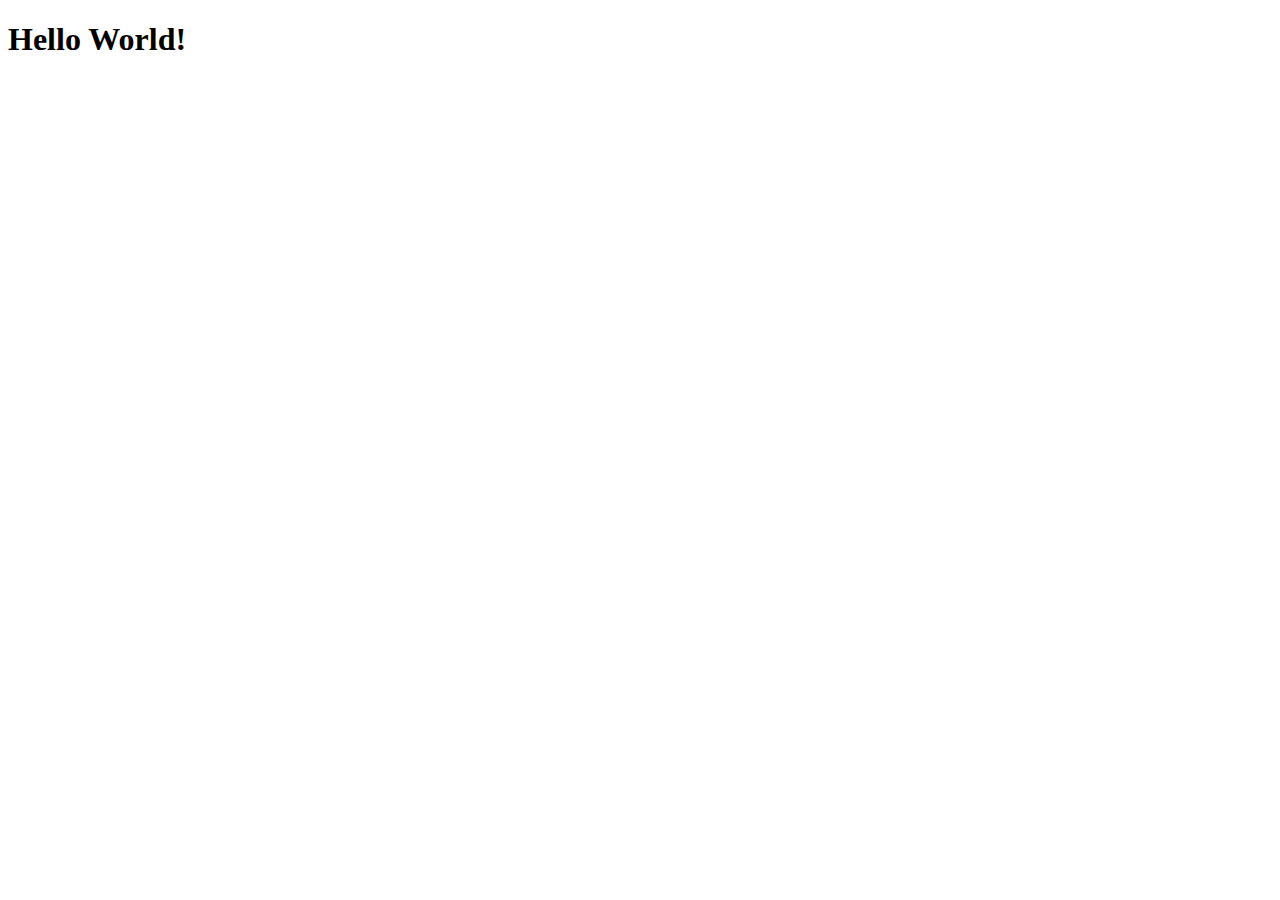
==== index.html @ dae839d4 "Finished-template" ====
<!DOCTYPE html>
<html lang="en">

<head>
    <meta charset="utf-8">
    <Title>Austin's Message List Website</Title>
    <link rel="stylesheet" href="css/styles.css">
</head>

<body>
    <h1>Hello World!</h1>
    <script src="js/scripts.js"></script>
</body>

</html>
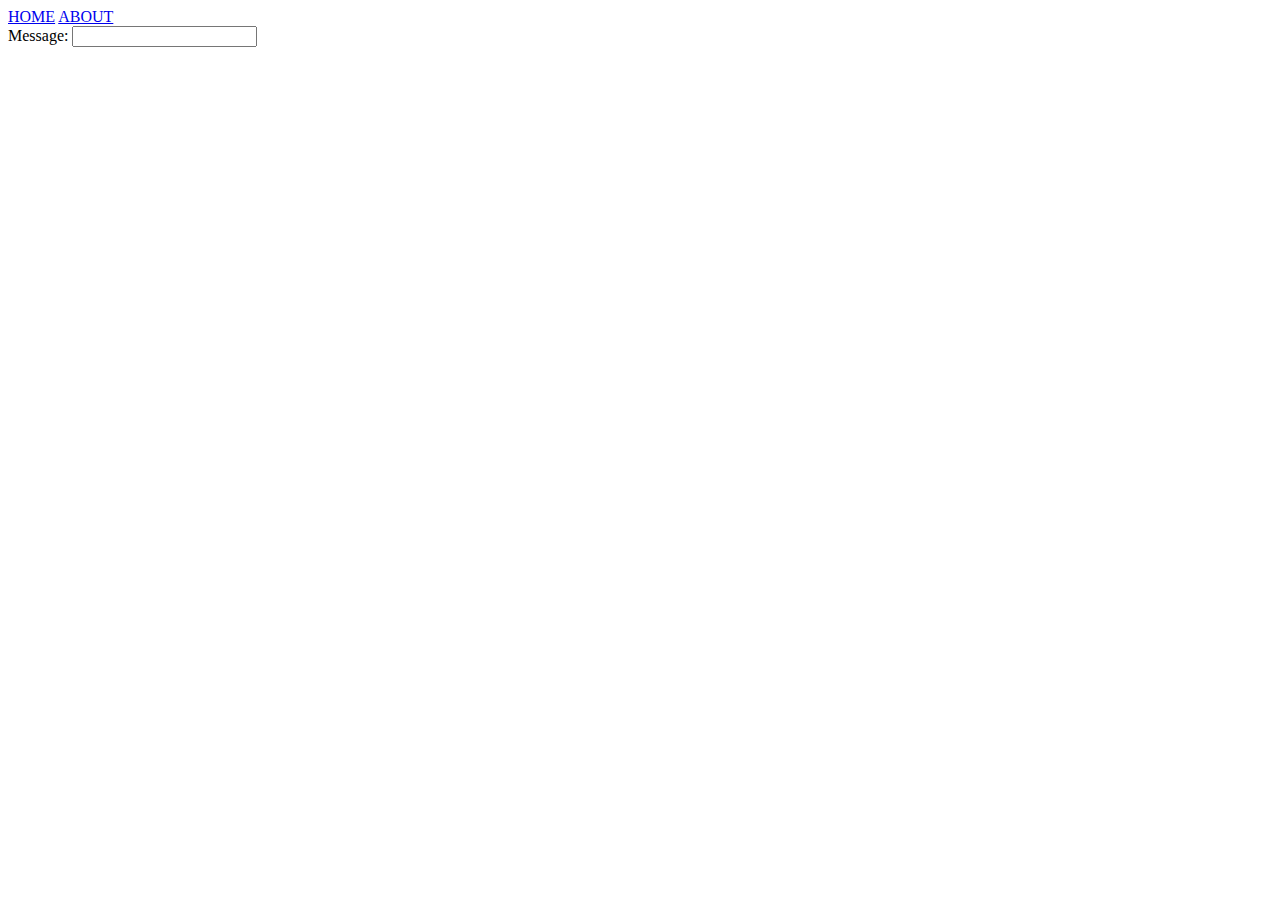
==== commit 2b78d191: "added message form" ====
--- a/index.html
+++ b/index.html
@@ -8,7 +8,16 @@
 </head>
 
 <body>
-    <h1>Hello World!</h1>
+    <div>
+        <span><a href="index">HOME</a></span>
+        <span><a href="about.html">ABOUT</a></span>
+    </div>
+    <div>
+        <span>Message: </span>
+        <form>
+            <input type="text">
+        </form>
+    </div>
     <script src="js/scripts.js"></script>
 </body>
 
--- a/css/styles.css
+++ b/css/styles.css
@@ -0,0 +1,3 @@
+form {
+    display: inline;
+}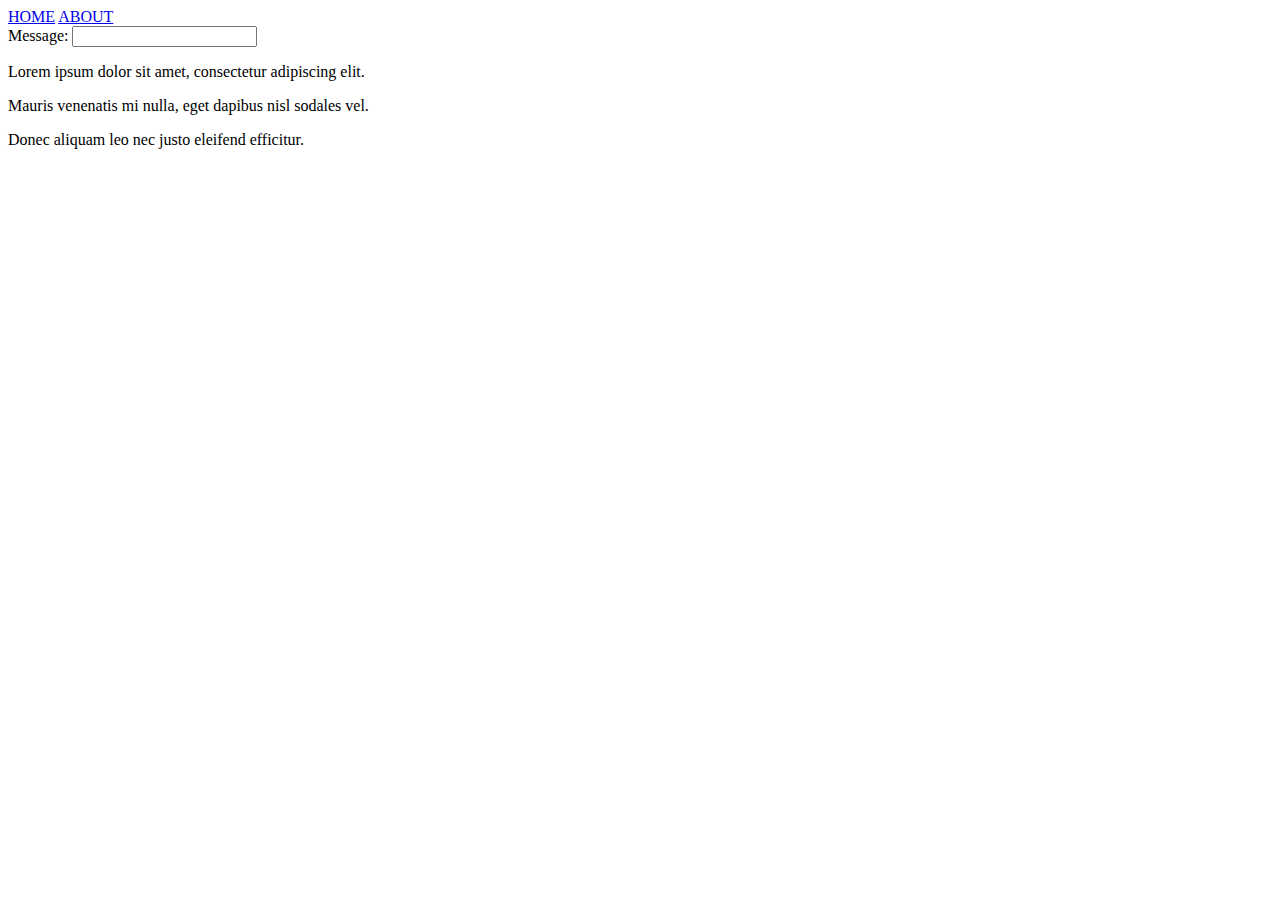
==== commit f6f6d5d4: "added messages to page" ====
--- a/index.html
+++ b/index.html
@@ -18,6 +18,7 @@
             <input type="text">
         </form>
     </div>
+    <div id="messages"></div>
     <script src="js/scripts.js"></script>
 </body>
 
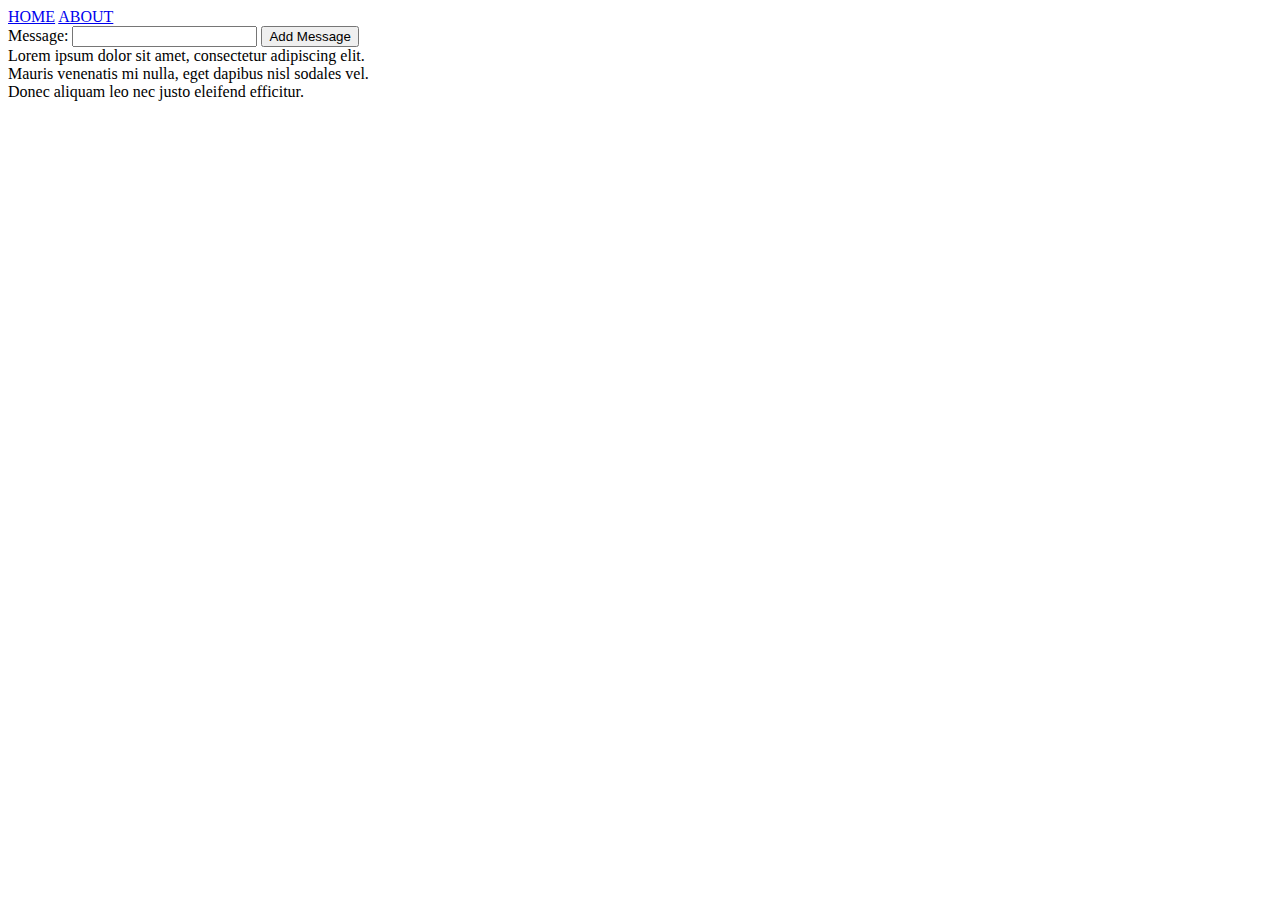
==== commit c223f232: "form adds messages now" ====
--- a/index.html
+++ b/index.html
@@ -15,10 +15,10 @@
     <div>
         <span>Message: </span>
         <form>
-            <input type="text">
+            <input type="text" id="newMessage" />
+            <button type="button" onclick="addMessage()">Add Message</button>
         </form>
     </div>
-    <div id="messages"></div>
     <script src="js/scripts.js"></script>
 </body>
 
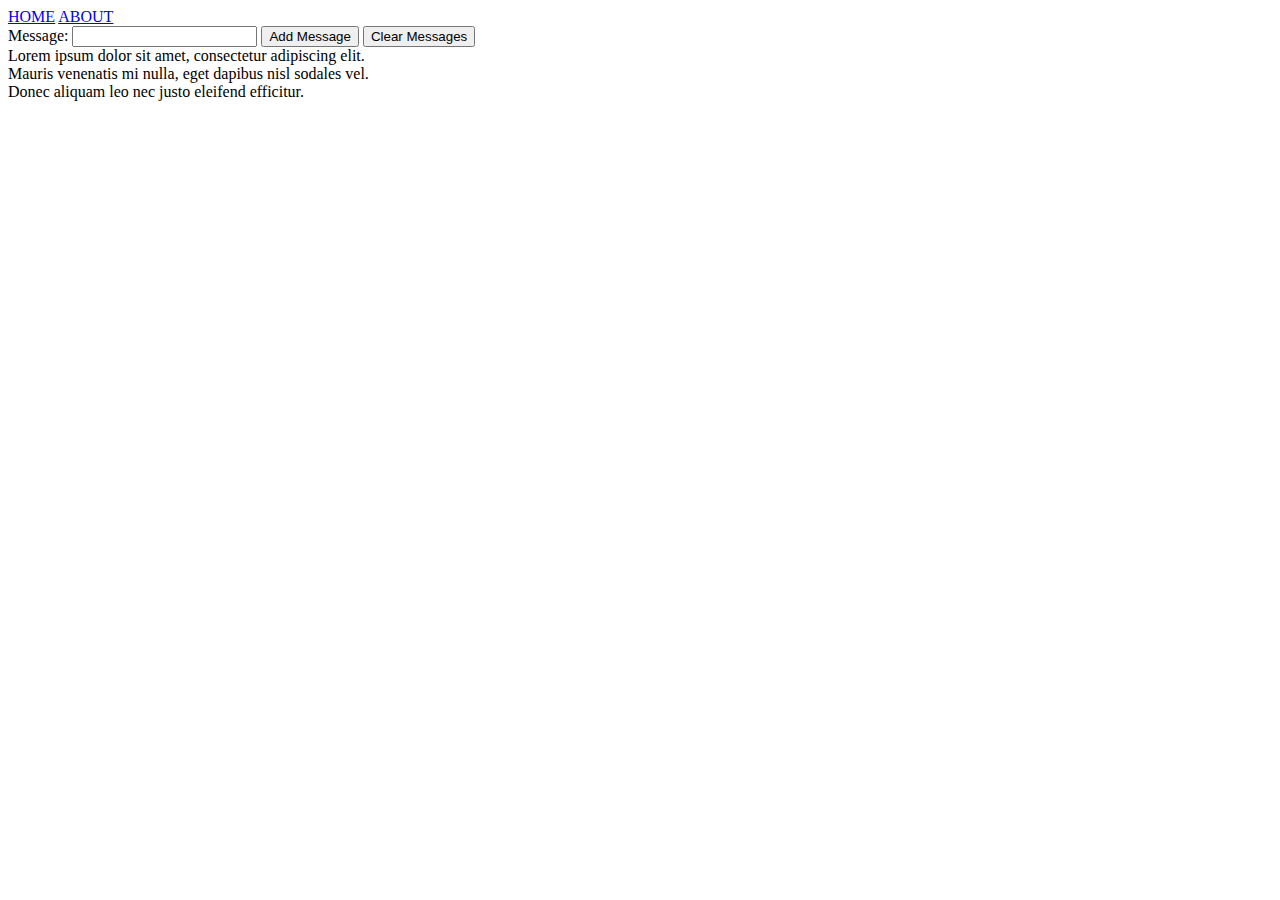
==== commit caf51cc0: "finished adding clear button" ====
--- a/index.html
+++ b/index.html
@@ -17,6 +17,7 @@
         <form>
             <input type="text" id="newMessage" />
             <button type="button" onclick="addMessage()">Add Message</button>
+            <button type="button" onclick="removeMessages()">Clear Messages</button>
         </form>
     </div>
     <script src="js/scripts.js"></script>
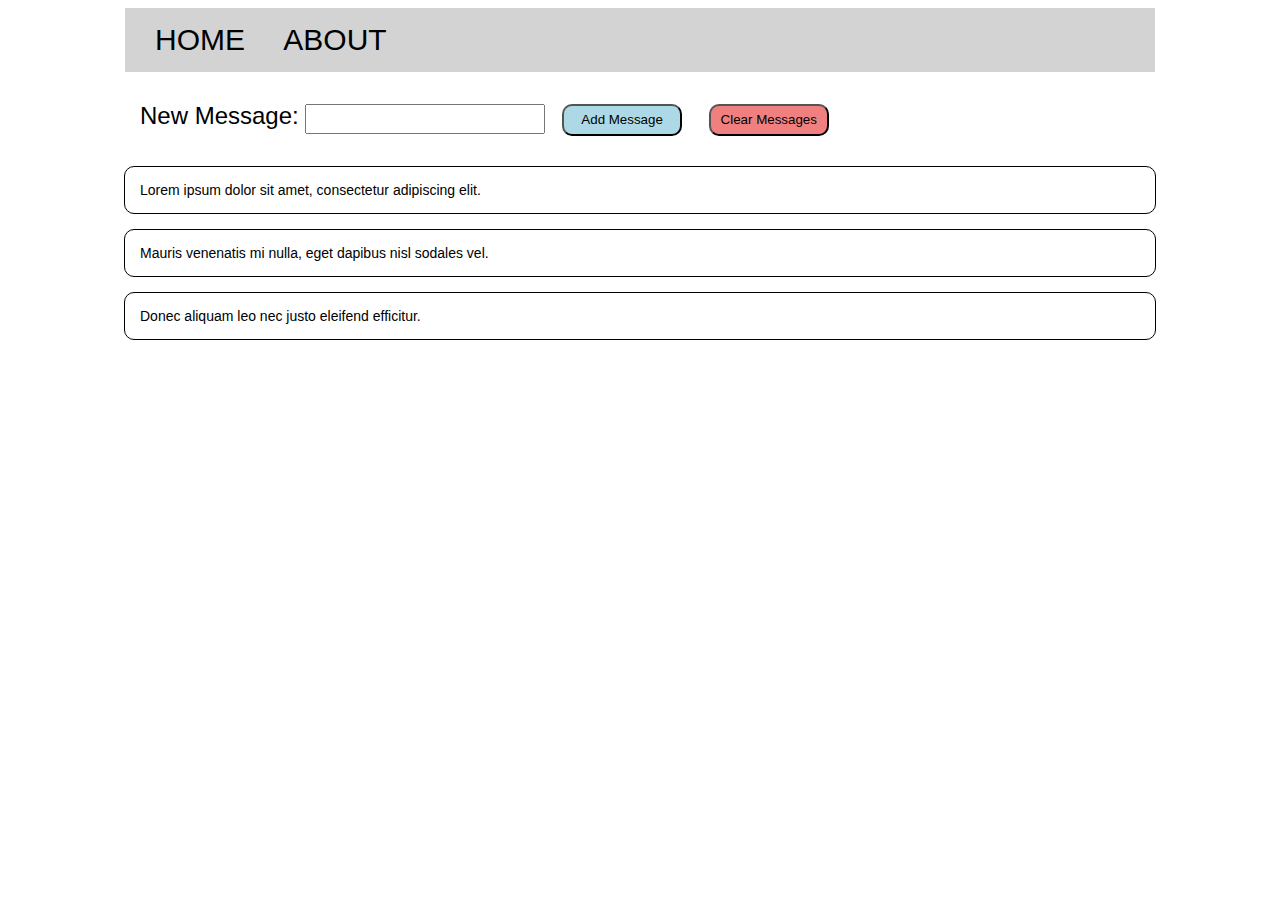
==== commit f87ee09d: "added styling" ====
--- a/index.html
+++ b/index.html
@@ -8,16 +8,16 @@
 </head>
 
 <body>
-    <div>
-        <span><a href="index">HOME</a></span>
+    <div class="container navbar">
+        <span><a href="index.html">HOME</a></span>
         <span><a href="about.html">ABOUT</a></span>
     </div>
-    <div>
-        <span>Message: </span>
+    <div class="container message-box">
+        <span>New Message: </span>
         <form>
             <input type="text" id="newMessage" />
-            <button type="button" onclick="addMessage()">Add Message</button>
-            <button type="button" onclick="removeMessages()">Clear Messages</button>
+            <button type="button" onclick="addMessage()" class="blue">Add Message</button>
+            <button type="button" onclick="removeMessages()" class="red">Clear Messages</button>
         </form>
     </div>
     <script src="js/scripts.js"></script>
--- a/css/styles.css
+++ b/css/styles.css
@@ -1,3 +1,93 @@
 form {
     display: inline;
+}
+
+span, a, button, div, h1, p{
+    font-family: 'Roboto', sans-serif;
+    color: black;
+    text-decoration: none;
+}
+
+input {
+    height: 24px;
+    font-size: 18px;
+}
+
+button {
+    height: 32px;
+    width: 120px;
+    margin: 0 10px;
+    border-radius: 10px;
+}
+
+h1 {
+    font-size: 48px;
+}
+
+p {
+    font-size: 14px;
+}
+
+button.blue {
+    background-color: lightblue;
+}
+
+button.red {
+    background-color: lightcoral;
+}
+
+@media only screen and (max-width: 600px) {
+    .navbar {
+        text-align: center;
+    }
+    
+    #newMessage {
+        width: 40%;
+    }
+
+    button {
+        margin-top: 15px;
+    }
+    
+    .message-box {
+        text-align: center;
+    }
+
+    h1 {
+        margin-top: 0;
+    }
+}
+
+.navbar {
+    font-size: 30px;
+    background-color: lightgray;
+}
+
+.navbar > span > a {
+    padding:15px;
+}
+
+.navbar > span > a:hover {
+    background-color: green;
+}
+
+.text-center{
+    text-align: center;
+}
+
+.container {
+    max-width: 1000px;
+    margin: auto;
+    padding: 15px;
+    margin-bottom: 15px;
+}
+
+.message-box {
+    font-size: 24px;
+}
+
+.message {
+    border: 1px solid black;
+    border-radius: 10px;
+    font-size: 14px;
 }